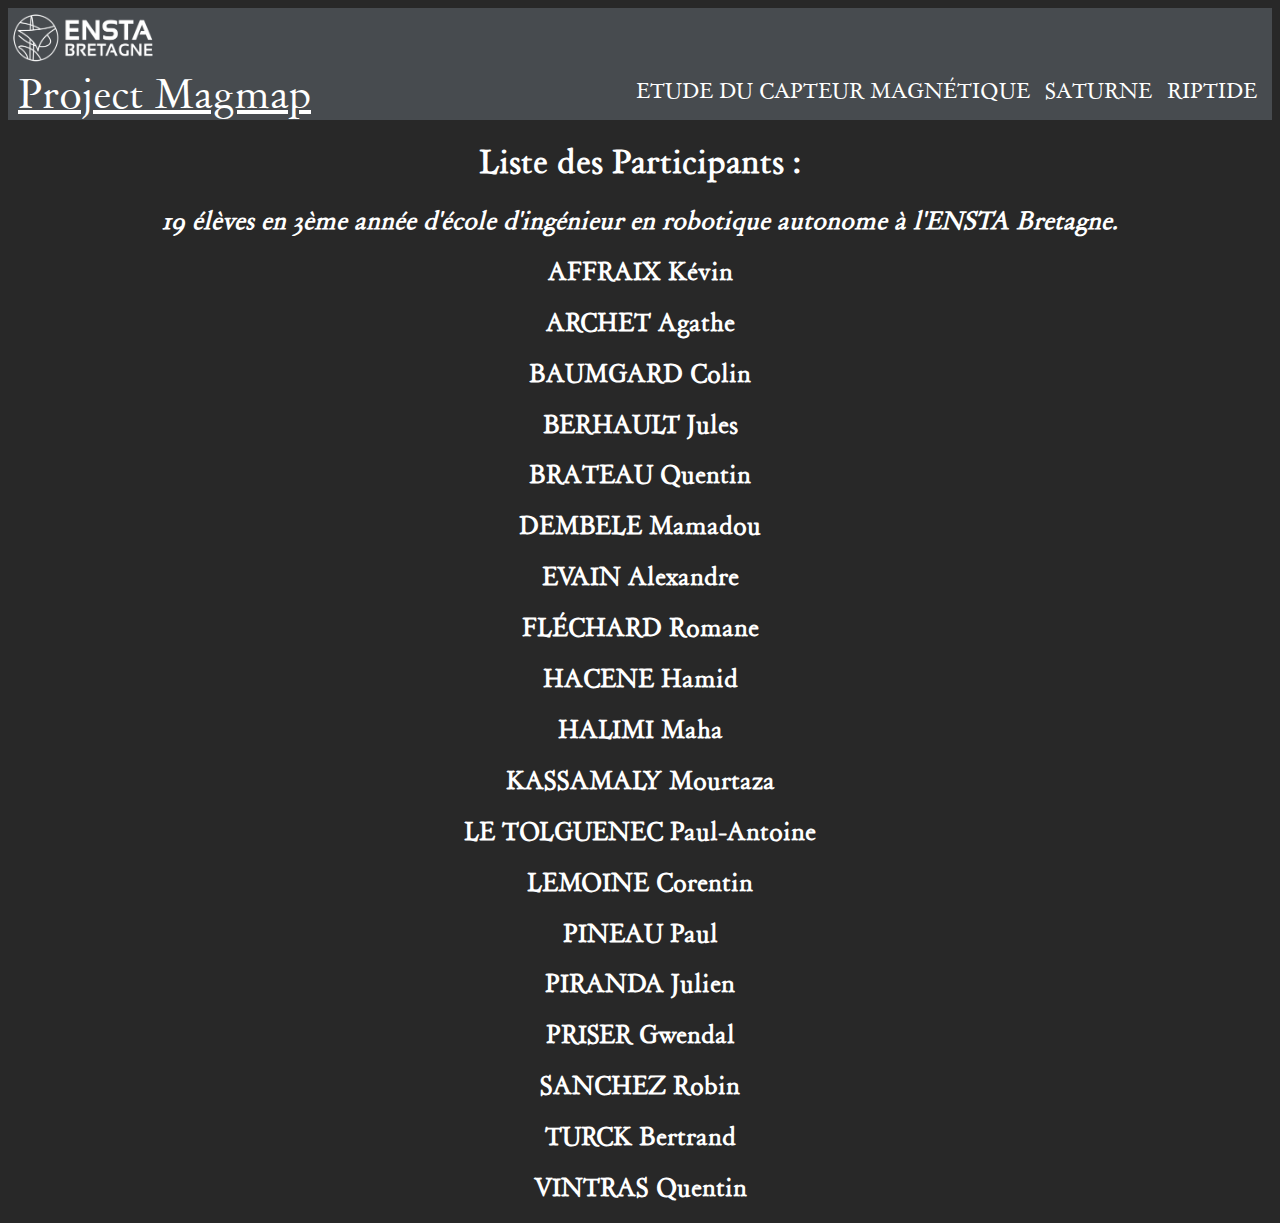
==== page/equipe.html @ 73183fc5 "website" ====
<!DOCTYPE html>
<html>
    <head>
        <meta charset="utf-8" />
        <link rel="stylesheet"  href="../css/css.css"/>
        <title>Participants</title>
    </head>

    <body>

    	<header>
                <div id="titre_principal">
                    <div id="logo">
                        <img src="../picture/ensta.png" alt="Logo de l'ensta" />
                           
                    </div>
                    <div id="title_header">
                    <h1><a href="../index.html">  Project Magmap </a></h1>
                </div>
                </div>
                
                <nav>
                    <ul>
                    	<li> <a href="magnetic.html"> Etude du capteur magnétique </a></li>
                        <li> <a href="saturne.html"> Saturne </a></li>
                        <li> <a href="riptide.html"> Riptide </a></li>

                    </ul>
                </nav>
            </header>
    	<div id="page_title">
        <h1>Liste des Participants :</h1>
       

     	<h2>19 élèves en 3ème année d'école d'ingénieur en robotique autonome à l'ENSTA Bretagne.</h2>
     	</div>
        
        <div id="name">
	    <h2>    AFFRAIX			Kévin			</h2>
		<h2>	ARCHET			Agathe			</h2>
		<h2>	BAUMGARD		Colin			</h2>
		<h2>	BERHAULT		Jules			</h2>
		<h2>	BRATEAU			Quentin			</h2>
		<h2>	DEMBELE			Mamadou			</h2>
		<h2>	EVAIN			Alexandre		</h2>
		<h2>	FLÉCHARD		Romane			</h2>
		<h2>	HACENE			Hamid			</h2>
		<h2>	HALIMI			Maha			</h2>
		<h2>	KASSAMALY		Mourtaza		</h2>
		<h2>	LE TOLGUENEC	Paul-Antoine	</h2>
		<h2>	LEMOINE			Corentin		</h2>
		<h2>	PINEAU			Paul 			</h2>
		<h2>	PIRANDA			Julien 			</h2>
		<h2>	PRISER			Gwendal 		</h2>
		<h2>	SANCHEZ			Robin 			</h2> 
		<h2>	TURCK			Bertrand 		</h2>
		<h2>	VINTRAS			Quentin	 		</h2>
        </div>
    </body>
</html>
---- css/css.css ----
/* Définition des polices personnalisées */

@font-face
{
    font-family: 'Dayrom';
    src: url('polices/dayrom.eot');
    src: url('polices/dayrom.eot?#iefix') format('embedded-opentype'),
         url('polices/dayrom.woff') format('woff'),
         url('polices/dayrom.ttf') format('truetype'),
         url('polices/dayrom.svg#Dayrom') format('svg');
    font-weight: normal;
    font-style: normal;
    
}

/* Eléments principaux de la page */

body
{
    background-color:rgb(40, 40, 40);
    font-family: Dayrom, serif;
    color: white;
}

#bloc_page
{
    width: 90%;
    margin: auto;
    
}

section h1, footer h1, nav a
{
    font-family: Dayrom, serif;
    font-weight: normal;
    text-transform: uppercase;
    color: white;
}

a
{
    color: white;
}

/* Header */

header
{
    background-color:rgb(71, 75, 79); repeat-x bottom;
    display: flex;
    justify-content: space-between;
    align-items: flex-end;
}



#logo
{
    display: flex;
    flex-direction: row;
    align-items: baseline;
}

#logo img
{
    width: 150px;
    height: 60px;
}

header h1
{
    font-family: 'Dayrom', serif;
    font-size: 2.5em;

    font-weight: normal;
    margin: 0 0 0 10px;
}

header h2
{
    font-family: Dayrom, serif;
    font-size: 1.1em;
    margin-top: 0px;
    font-weight: normal;
}

/* Navigation */

nav ul
{
    list-style-type: none;
    display: flex;

}

nav li
{
    margin-right: 15px;
}

nav a 
{

    font-size: 1.3em;
    color: white;
    padding-bottom: 3px;
    text-decoration: none;
}

nav a:hover
{
    color: rgb(103, 104, 106) ;
    
    
    background:rgb(103, 104, 106);
}

nav a:visited
{
    font-size: 1.3em;
    color: white;
    padding-bottom: 3px;
    text-decoration: none;
}

/* Bannière */

#banniere_image
{
    margin-top: 15px;
    height: 220px;
    border-radius: 5px;
    /*background-color:rgb(71, 75, 79); no-repeat;*/
    position: relative;
    
}

#banniere_description
{
    position: absolute;
    bottom: 0;
   
    width: 99.5%;
    
    text-align: center;

    font-size: 0.8em;
    
}


/* Corps */

section
{
    display: flex;
    margin-bottom: 20px;
}

article, aside
{
    text-align: justify;
}

article
{
    margin-right: 20px;
    flex: 3;
}



article p
{
    font-size: 0.8em;
}



/* Footer */

footer
{
    font-family: 'Dayrom',serif;
    
    background-color:rgb(71, 75, 79); repeat-x top;
    /*padding-top: 25px;*/
}



footer h1
{
    font-size: 1.1em;
    text-align: center;
}


#content_footer
{
    text-align: center;
}


#page_title h2
{
    font-style: italic;
}

#page_title{    

    text-align: center;

}

#video
{
    text-align: center;
}

#name
{
    text-align: center;
}

.collapsible {
  background-color: rgb(71, 75, 79);
  color: white;
  cursor: pointer;
  padding: 18px;
  width: 100%;
  border: none;
  text-align: left;
  outline: none;
  font-size: 15px;
}

.active, .collapsible:hover {
  background-color:rgb(103, 104, 106)
}

.content {
  padding: 0 18px;
  max-height: 0;
  overflow: hidden;
  transition: max-height 0.2s ease-out;
  background-color: rgb(40, 40, 40);
  
}s
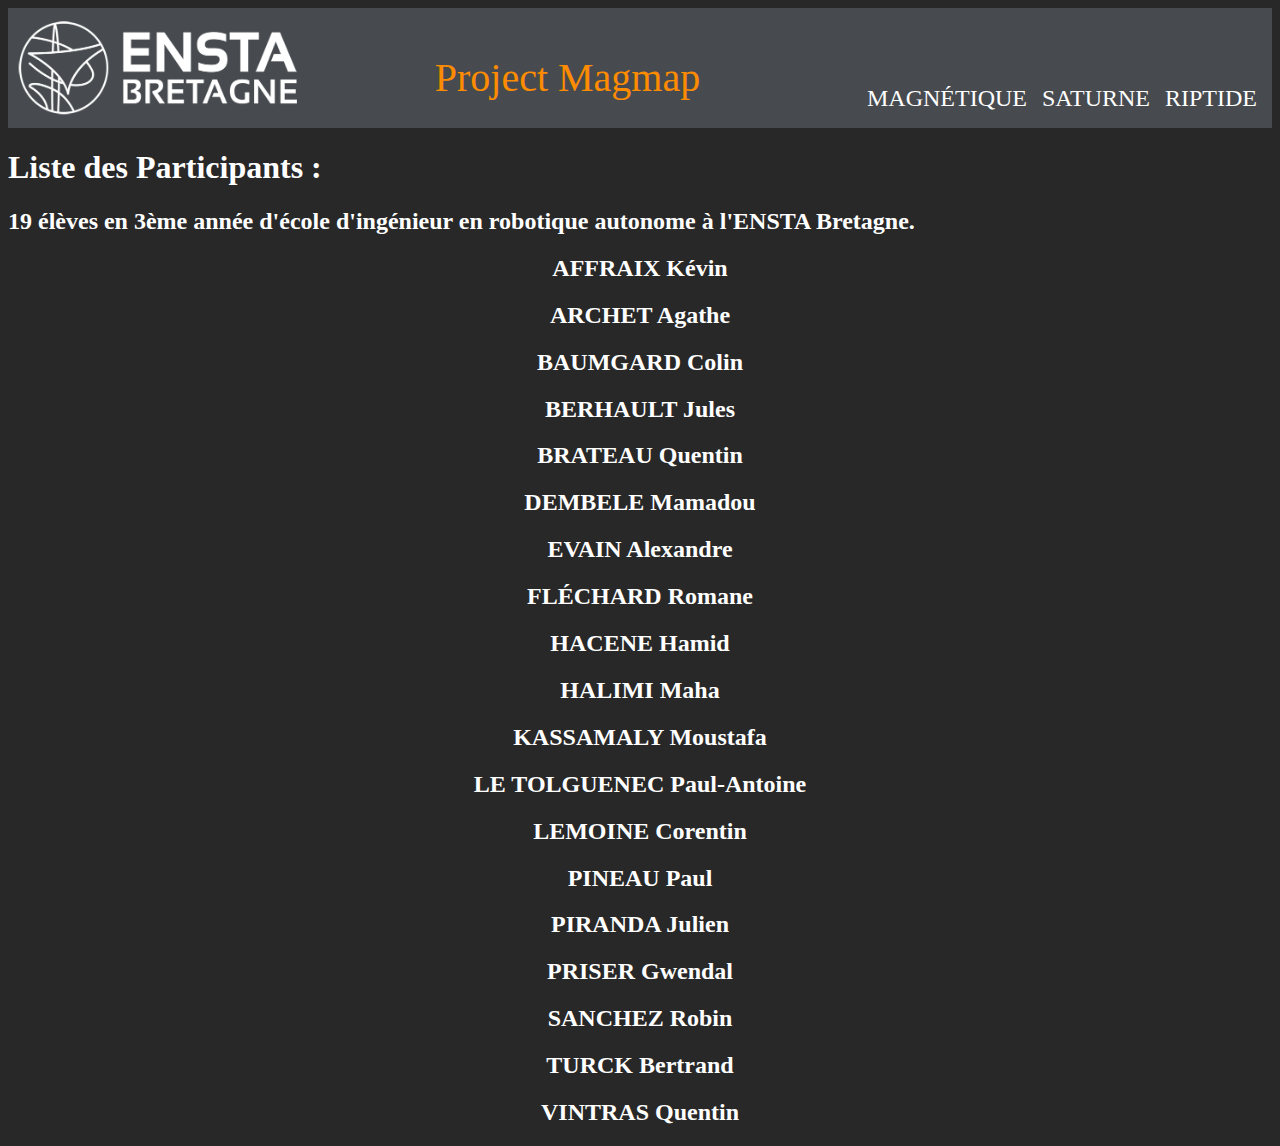
==== commit cfc1095e: "css" ====
--- a/page/equipe.html
+++ b/page/equipe.html
@@ -9,7 +9,7 @@
     <body>
 
     	<header>
-                <div id="titre_principal">
+                
                     <div id="logo">
                         <img src="../picture/ensta.png" alt="Logo de l'ensta" />
                            
@@ -17,11 +17,11 @@
                     <div id="title_header">
                     <h1><a href="../index.html">  Project Magmap </a></h1>
                 </div>
-                </div>
+                
                 
                 <nav>
                     <ul>
-                    	<li> <a href="magnetic.html"> Etude du capteur magnétique </a></li>
+                    	<li> <a href="magnetic.html">Magnétique </a></li>
                         <li> <a href="saturne.html"> Saturne </a></li>
                         <li> <a href="riptide.html"> Riptide </a></li>
 
@@ -46,7 +46,7 @@
 		<h2>	FLÉCHARD		Romane			</h2>
 		<h2>	HACENE			Hamid			</h2>
 		<h2>	HALIMI			Maha			</h2>
-		<h2>	KASSAMALY		Mourtaza		</h2>
+		<h2>	KASSAMALY		Moustafa		</h2>
 		<h2>	LE TOLGUENEC	Paul-Antoine	</h2>
 		<h2>	LEMOINE			Corentin		</h2>
 		<h2>	PINEAU			Paul 			</h2>
--- a/css/css.css
+++ b/css/css.css
@@ -1,37 +1,25 @@
-/* Définition des polices personnalisées */
-
-@font-face
-{
-    font-family: 'Dayrom';
-    src: url('polices/dayrom.eot');
-    src: url('polices/dayrom.eot?#iefix') format('embedded-opentype'),
-         url('polices/dayrom.woff') format('woff'),
-         url('polices/dayrom.ttf') format('truetype'),
-         url('polices/dayrom.svg#Dayrom') format('svg');
-    font-weight: normal;
-    font-style: normal;
-    
-}
-
 /* Eléments principaux de la page */
 
 body
 {
     background-color:rgb(40, 40, 40);
-    font-family: Dayrom, serif;
-    color: white;
-}
+    
+    color: white;
+    font-family: : verdana,serif;
+}
+
+
 
 #bloc_page
 {
-    width: 90%;
+    width: 98%;
     margin: auto;
     
 }
 
 section h1, footer h1, nav a
 {
-    font-family: Dayrom, serif;
+    
     font-weight: normal;
     text-transform: uppercase;
     color: white;
@@ -63,27 +51,42 @@
 
 #logo img
 {
-    width: 150px;
-    height: 60px;
+    width: 300px;
+    height: 120px;
 }
 
 header h1
 {
-    font-family: 'Dayrom', serif;
+   
     font-size: 2.5em;
 
     font-weight: normal;
-    margin: 0 0 0 10px;
+    
 }
 
 header h2
 {
-    font-family: Dayrom, serif;
+    
     font-size: 1.1em;
     margin-top: 0px;
     font-weight: normal;
 }
 
+#title_header
+{
+    
+    margin-left: auto;
+    margin-right: auto; 
+    color: DarkOrange;
+    
+}
+
+#title_header a
+{
+  color: DarkOrange;
+  text-decoration: none;
+}
+
 /* Navigation */
 
 nav ul
@@ -101,7 +104,7 @@
 nav a 
 {
 
-    font-size: 1.3em;
+    font-size: 1.5em;
     color: white;
     padding-bottom: 3px;
     text-decoration: none;
@@ -127,34 +130,46 @@
 
 #banniere_image
 {
+    
     margin-top: 15px;
-    height: 220px;
+    
     border-radius: 5px;
-    /*background-color:rgb(71, 75, 79); no-repeat;*/
-    position: relative;
-    
-}
-
-#banniere_description
-{
-    position: absolute;
-    bottom: 0;
-   
-    width: 99.5%;
-    
-    text-align: center;
-
-    font-size: 0.8em;
-    
-}
+    text-align: center;
+
+    max-width: 100%;
+    height: auto;
+    width: auto\9; /* ie8 */
+
+  
+    
+}
+
+
 
 
 /* Corps */
 
+#intro h3
+{
+
+  color: DarkOrange;
+}
+
 section
 {
     display: flex;
     margin-bottom: 20px;
+}
+
+section a
+{
+  text-decoration: none;
+}
+
+section h1
+{
+  font-size: 1.5em;
+  color: DarkOrange;
 }
 
 article, aside
@@ -181,7 +196,7 @@
 
 footer
 {
-    font-family: 'Dayrom',serif;
+    font-family: verdana,serif;
     
     background-color:rgb(71, 75, 79); repeat-x top;
     /*padding-top: 25px;*/
@@ -191,10 +206,17 @@
 
 footer h1
 {
-    font-size: 1.1em;
-    text-align: center;
-}
-
+    
+    text-align: center;
+    font-size: 1.5em;
+    
+}
+
+footer a
+{
+  color: DarkOrange;
+  text-decoration: none;
+}
 
 #content_footer
 {
@@ -202,16 +224,8 @@
 }
 
 
-#page_title h2
-{
-    font-style: italic;
-}
-
-#page_title{    
-
-    text-align: center;
-
-}
+
+
 
 #video
 {
@@ -240,10 +254,45 @@
 }
 
 .content {
-  padding: 0 18px;
+  padding: 18px;
   max-height: 0;
   overflow: hidden;
   transition: max-height 0.2s ease-out;
   background-color: rgb(40, 40, 40);
+  font-size: 20px;
   
-}s+}
+
+#date
+{   
+
+    font-weight: bold;
+    color: Teal;
+    font-size: 1.3em;
+    margin: 1;
+    list-style: square inside;
+
+}
+
+
+.displayed_img {
+    width: 50%;
+    height: 400px;
+    display: block;
+    margin-left: auto;
+    margin-right: auto  
+
+  }
+
+  .displayed_img2 {
+    display: block;
+    margin-left: auto;
+    margin-right: auto;  
+
+  }
+#titreu
+{ 
+  font-size: 1.5em;
+  color: DarkOrange;
+}
+
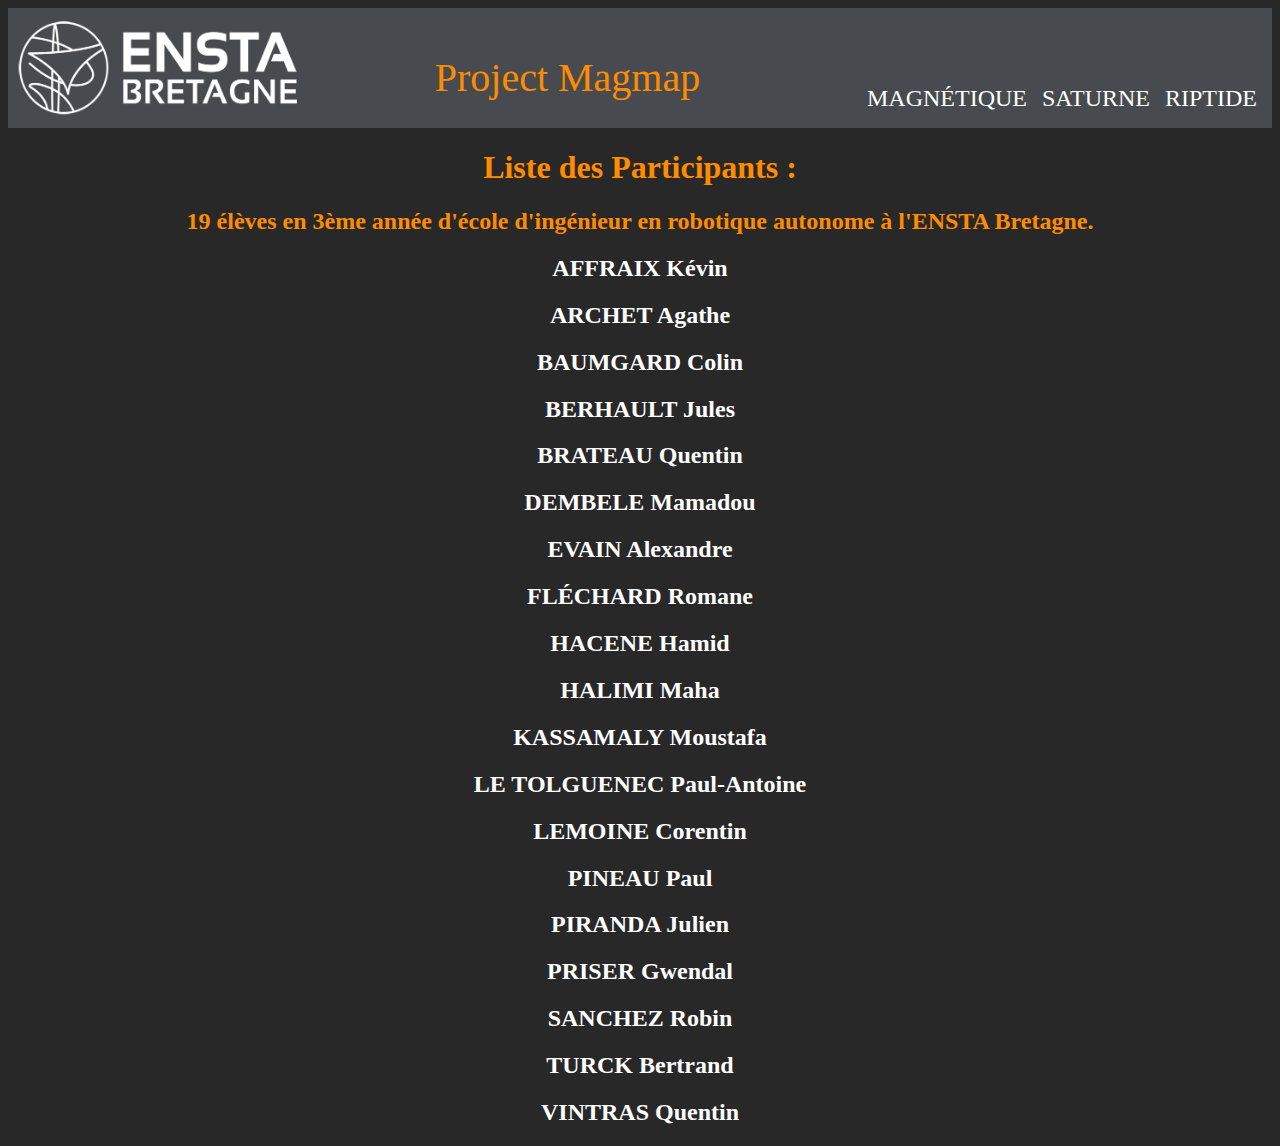
==== commit ab28268c: "bug fixe" ====
--- a/page/equipe.html
+++ b/page/equipe.html
@@ -46,7 +46,7 @@
 		<h2>	FLÉCHARD		Romane			</h2>
 		<h2>	HACENE			Hamid			</h2>
 		<h2>	HALIMI			Maha			</h2>
-		<h2>	KASSAMALY		Moustafa		</h2>
+		<h2>	KASSAMALY		<a href = test.html>M</a>oustafa		</h2>
 		<h2>	LE TOLGUENEC	Paul-Antoine	</h2>
 		<h2>	LEMOINE			Corentin		</h2>
 		<h2>	PINEAU			Paul 			</h2>
--- a/css/css.css
+++ b/css/css.css
@@ -149,6 +149,12 @@
 
 /* Corps */
 
+#page_title
+{
+  color: DarkOrange;
+  text-align: center;
+}
+
 #intro h3
 {
 
@@ -190,7 +196,10 @@
     font-size: 0.8em;
 }
 
-
+#name a
+{
+  text-decoration : none;
+}
 
 /* Footer */
 
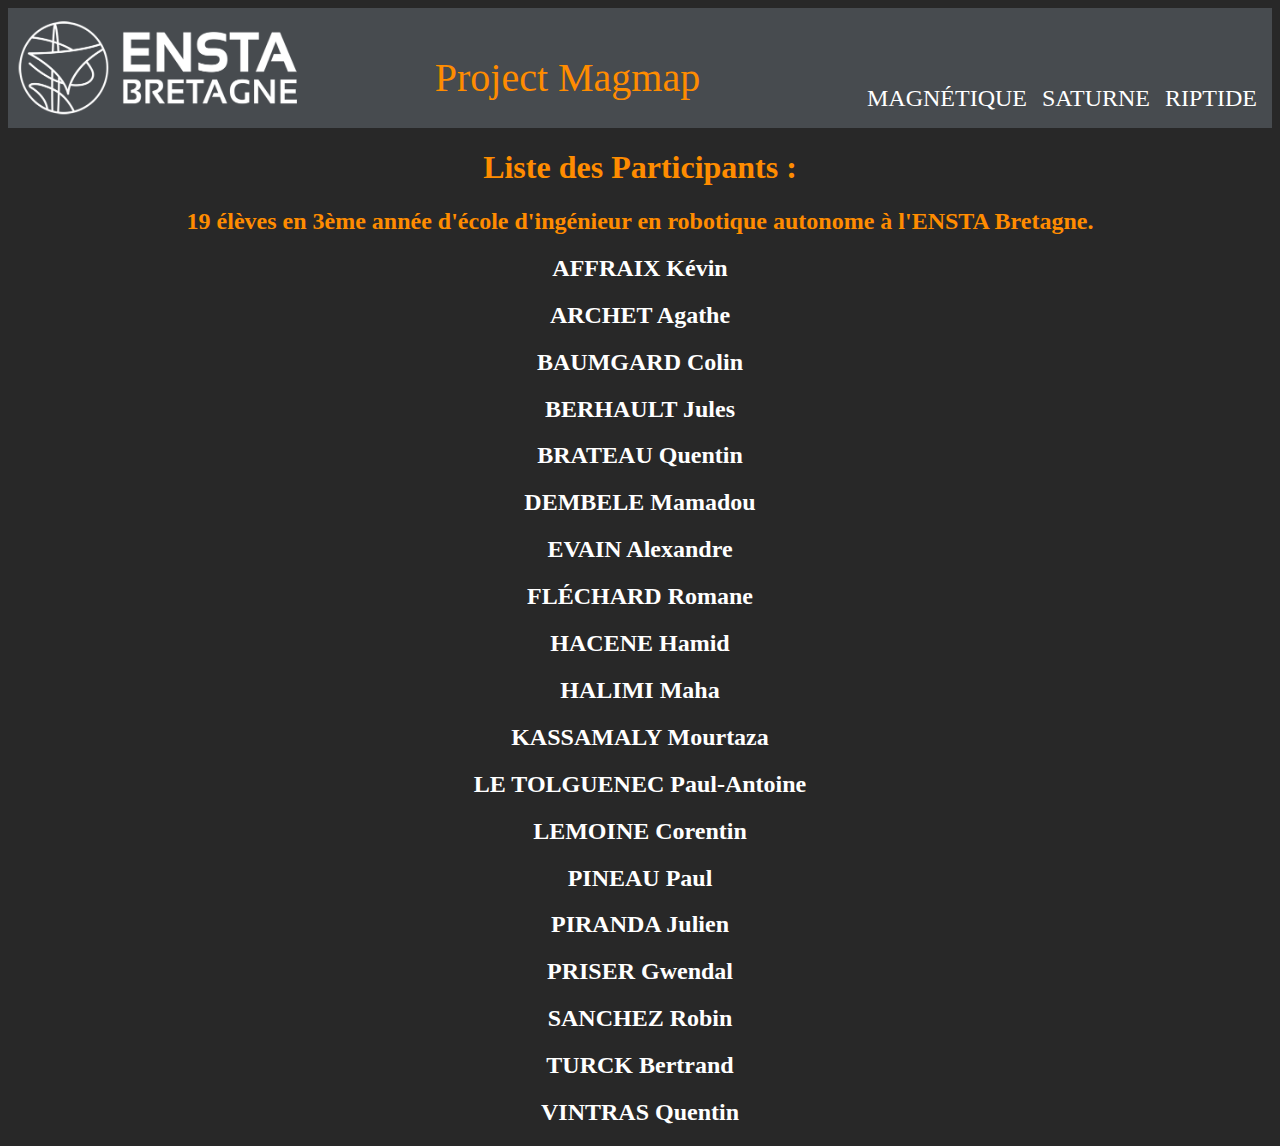
==== commit 897fa29f: "correction" ====
--- a/page/equipe.html
+++ b/page/equipe.html
@@ -46,7 +46,7 @@
 		<h2>	FLÉCHARD		Romane			</h2>
 		<h2>	HACENE			Hamid			</h2>
 		<h2>	HALIMI			Maha			</h2>
-		<h2>	KASSAMALY		<a href = test.html>M</a>oustafa		</h2>
+		<h2>	KASSAMALY		<a href = test.html>M</a>ourtaza	</h2>
 		<h2>	LE TOLGUENEC	Paul-Antoine	</h2>
 		<h2>	LEMOINE			Corentin		</h2>
 		<h2>	PINEAU			Paul 			</h2>
--- a/css/css.css
+++ b/css/css.css
@@ -149,6 +149,11 @@
 
 /* Corps */
 
+#yt
+{
+  text-align: center;
+}
+
 #page_title
 {
   color: DarkOrange;
@@ -231,8 +236,6 @@
 {
     text-align: center;
 }
-
-
 
 
 
